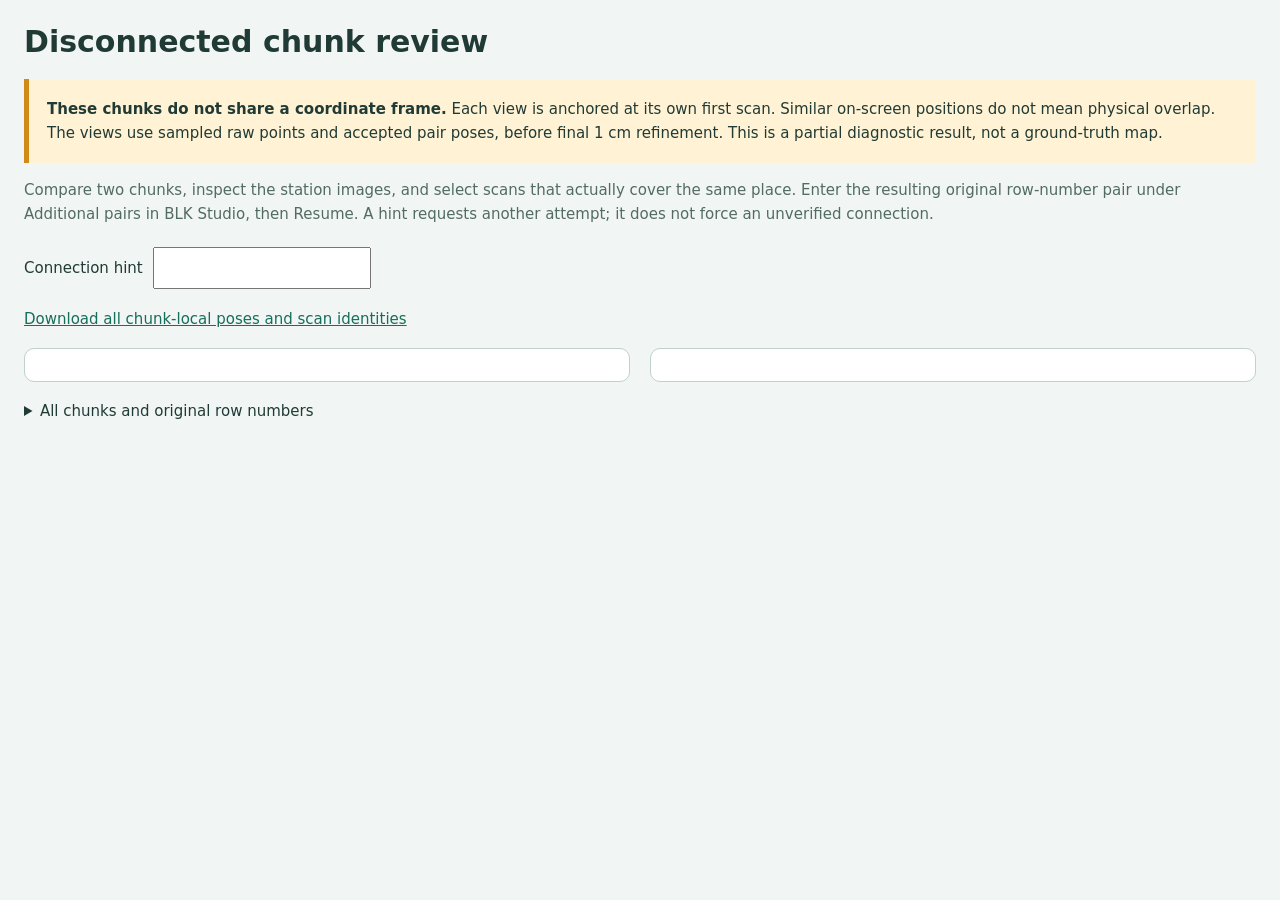
==== web/chunks_review.html @ 2b11e702 "Improve scan workflow and add disconnected-chunk review and matching" ====
<!doctype html>
<html lang="en"><head><meta charset="utf-8"><meta name="viewport" content="width=device-width,initial-scale=1">
<title>Disconnected chunks | BLK Studio</title>
<style>
body{margin:0;padding:24px;background:#f1f5f3;color:#203b35;font:15px system-ui}h1{margin-top:0}.warning{background:#fff2d5;padding:18px;border-left:5px solid #cf8a18;line-height:1.6}.panels{display:grid;grid-template-columns:1fr 1fr;gap:20px;margin:20px 0}.panel{min-width:0;background:white;border:1px solid #bed2c8;border-radius:10px;padding:16px}select,input{padding:10px;max-width:100%;font:inherit;margin:6px}iframe{width:100%;height:680px;border:0}img{width:100%;height:auto}a{color:#176e5b}table{border-collapse:collapse;width:100%}td,th{text-align:left;padding:8px;border-bottom:1px solid #d8e2dc}code{overflow-wrap:anywhere}.hint{color:#526c63;line-height:1.6}@media(max-width:1000px){.panels{grid-template-columns:1fr}body{padding:12px}}
</style></head><body>
<h1>Disconnected chunk review</h1>
<p id="summary"></p><div class="warning"><strong>These chunks do not share a coordinate frame.</strong> Each view is anchored at its own first scan. Similar on-screen positions do not mean physical overlap. The views use sampled raw points and accepted pair poses, before final 1 cm refinement. This is a partial diagnostic result, not a ground-truth map.</div>
<p class="hint">Compare two chunks, inspect the station images, and select scans that actually cover the same place. Enter the resulting original row-number pair under Additional pairs in BLK Studio, then Resume. A hint requests another attempt; it does not force an unverified connection.</p>
<label>Connection hint <input id="pair" readonly aria-label="Connection hint"></label><span id="pair-note"></span>
<p><a href="partial_chunks.json">Download all chunk-local poses and scan identities</a></p>
<div class="panels"><section class="panel" id="left"></section><section class="panel" id="right"></section></div>
<details><summary>All chunks and original row numbers</summary><table><thead><tr><th>Chunk</th><th>Rows / files</th><th>Preview points</th></tr></thead><tbody id="inventory"></tbody></table></details>
<script id="chunk-data" type="application/json">__CHUNKS_JSON__</script>
<script>
'use strict';
const documentData=JSON.parse(document.getElementById('chunk-data').textContent),chunks=documentData.chunks;
document.getElementById('summary').textContent=`${chunks.length} chunks | ${chunks.reduce((n,c)=>n+c.rows.length,0)} scans | generated ${documentData.generated_utc}`;
const panels=[];
function updatePair(){const a=Number(panels[0]?.scan.value),b=Number(panels[1]?.scan.value);const valid=panels.length===2&&panels[0].chunk.value!==panels[1].chunk.value;document.getElementById('pair').value=valid?`${Math.min(a,b)}:${Math.max(a,b)}`:'';document.getElementById('pair-note').textContent=valid?'Select and copy this pair; confirm real overlap first.':'Select different chunks.';}
for(const [side,id] of ['left','right'].entries()){
 const panel=document.getElementById(id),chunk=document.createElement('select'),scan=document.createElement('select'),frame=document.createElement('iframe'),image=document.createElement('img'),note=document.createElement('p'),link=document.createElement('a'),imageLink=document.createElement('a');
 chunk.setAttribute('aria-label',`${id} chunk`);scan.setAttribute('aria-label',`${id} scan`);frame.title=`${id} chunk 3D viewer`;image.alt='Top and side views with original row numbers and scan filenames';link.textContent='Open this 3D view in a separate tab';link.target='_blank';link.rel='noopener';
 chunks.forEach((c,i)=>{const o=document.createElement('option');o.value=i;o.textContent=`Chunk ${c.number} | ${c.rows.length} scans | anchor row ${c.anchor_row}`;chunk.append(o);});
 chunk.value=Math.min(side,chunks.length-1);imageLink.target='_blank';imageLink.rel='noopener';imageLink.title='Open scan position image at full size';imageLink.append(image);panel.append(chunk,scan,note,link,frame,imageLink);panels.push({chunk,scan});
 function show(){const c=chunks[Number(chunk.value)];scan.replaceChildren(...c.scans.map(s=>{const o=document.createElement('option');o.value=s.row;o.textContent=`Row ${s.row}: ${s.name}`;return o;}));note.textContent=`${c.points.toLocaleString()} preview points. ${c.pose_method}.`;frame.src=c.viewer;link.href=c.viewer;image.src=c.image;imageLink.href=c.image;updatePair();}
 chunk.onchange=show;scan.onchange=updatePair;show();
}
updatePair();
for(const c of chunks){const row=document.createElement('tr');for(const text of [c.number,c.scans.map(s=>`${s.row}: ${s.name}`).join(', '),c.points.toLocaleString()]){const cell=document.createElement('td');cell.textContent=text;row.append(cell);}document.getElementById('inventory').append(row);}
</script></body></html>
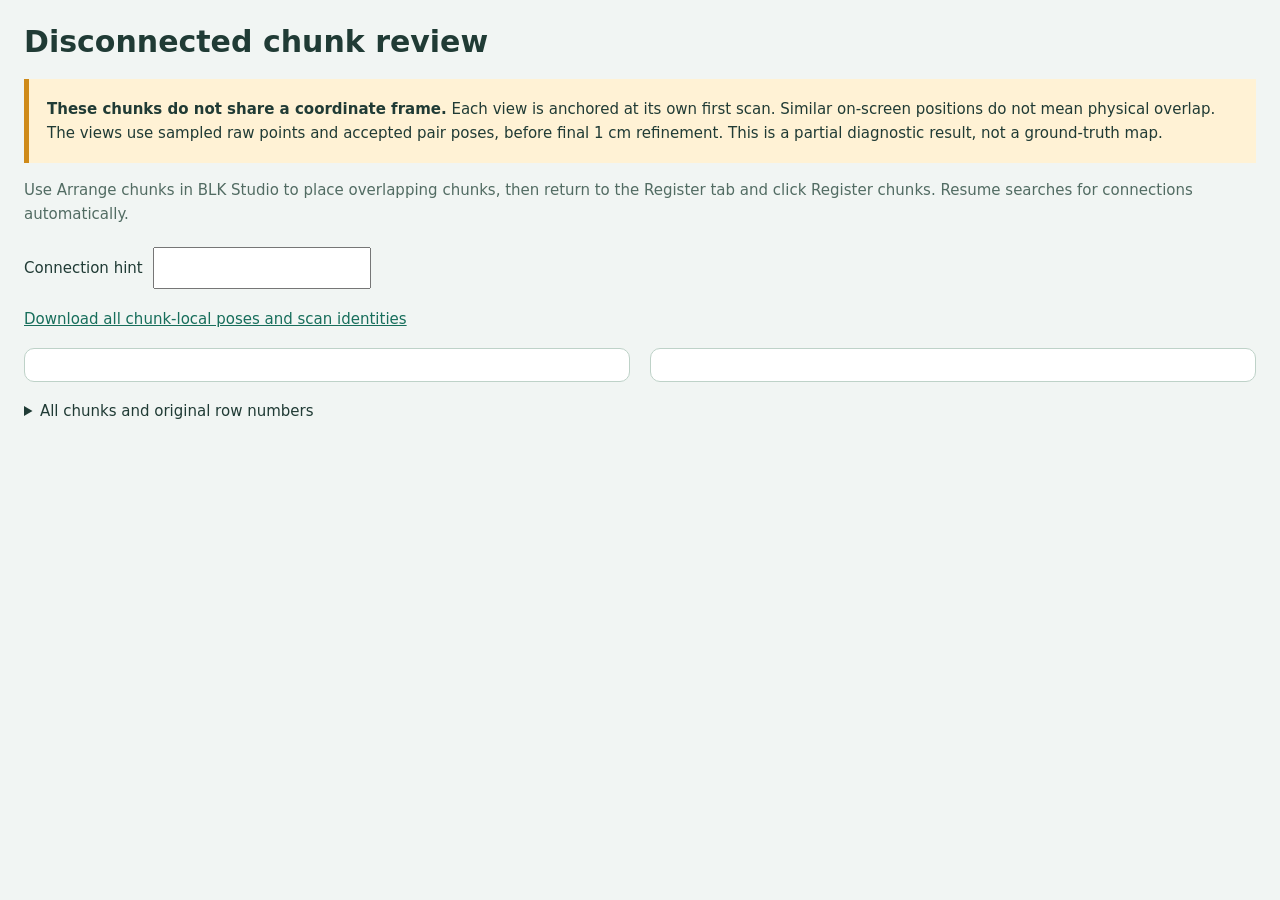
==== commit 43ece85d: "Register placed chunks as rigid bodies and streamline registration UI" ====
--- a/web/chunks_review.html
+++ b/web/chunks_review.html
@@ -6,7 +6,7 @@
 </style></head><body>
 <h1>Disconnected chunk review</h1>
 <p id="summary"></p><div class="warning"><strong>These chunks do not share a coordinate frame.</strong> Each view is anchored at its own first scan. Similar on-screen positions do not mean physical overlap. The views use sampled raw points and accepted pair poses, before final 1 cm refinement. This is a partial diagnostic result, not a ground-truth map.</div>
-<p class="hint">Compare two chunks, inspect the station images, and select scans that actually cover the same place. Enter the resulting original row-number pair under Additional pairs in BLK Studio, then Resume. A hint requests another attempt; it does not force an unverified connection.</p>
+<p class="hint">Use Arrange chunks in BLK Studio to place overlapping chunks, then return to the Register tab and click Register chunks. Resume searches for connections automatically.</p>
 <label>Connection hint <input id="pair" readonly aria-label="Connection hint"></label><span id="pair-note"></span>
 <p><a href="partial_chunks.json">Download all chunk-local poses and scan identities</a></p>
 <div class="panels"><section class="panel" id="left"></section><section class="panel" id="right"></section></div>
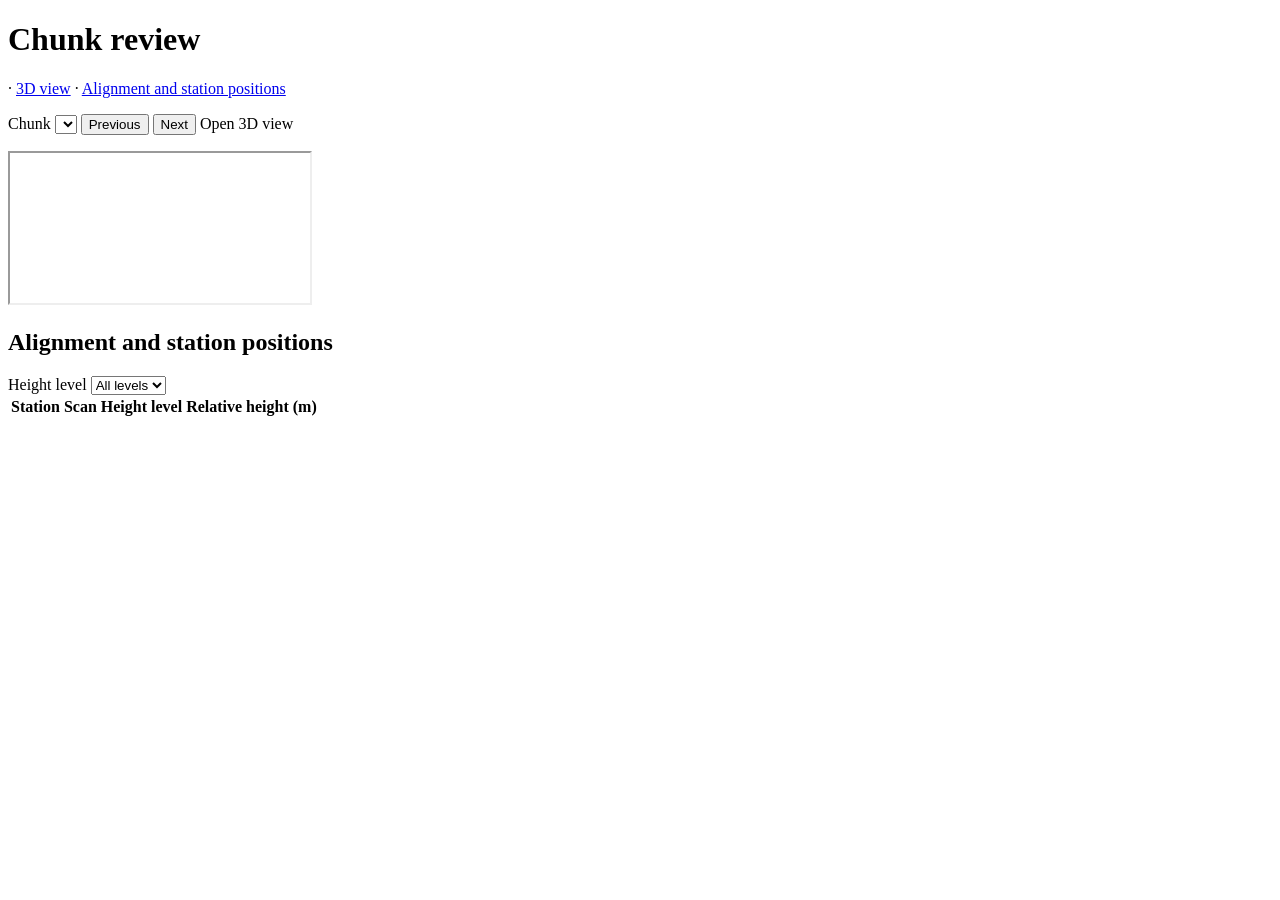
==== commit e0157b02: "Add trajectory generation and streamline registration review Add configurable scan/trajectory inputs" ====
--- a/web/chunks_review.html
+++ b/web/chunks_review.html
@@ -1,31 +1,34 @@
 <!doctype html>
-<html lang="en"><head><meta charset="utf-8"><meta name="viewport" content="width=device-width,initial-scale=1">
-<title>Disconnected chunks | BLK Studio</title>
-<style>
-body{margin:0;padding:24px;background:#f1f5f3;color:#203b35;font:15px system-ui}h1{margin-top:0}.warning{background:#fff2d5;padding:18px;border-left:5px solid #cf8a18;line-height:1.6}.panels{display:grid;grid-template-columns:1fr 1fr;gap:20px;margin:20px 0}.panel{min-width:0;background:white;border:1px solid #bed2c8;border-radius:10px;padding:16px}select,input{padding:10px;max-width:100%;font:inherit;margin:6px}iframe{width:100%;height:680px;border:0}img{width:100%;height:auto}a{color:#176e5b}table{border-collapse:collapse;width:100%}td,th{text-align:left;padding:8px;border-bottom:1px solid #d8e2dc}code{overflow-wrap:anywhere}.hint{color:#526c63;line-height:1.6}@media(max-width:1000px){.panels{grid-template-columns:1fr}body{padding:12px}}
-</style></head><body>
-<h1>Disconnected chunk review</h1>
-<p id="summary"></p><div class="warning"><strong>These chunks do not share a coordinate frame.</strong> Each view is anchored at its own first scan. Similar on-screen positions do not mean physical overlap. The views use sampled raw points and accepted pair poses, before final 1 cm refinement. This is a partial diagnostic result, not a ground-truth map.</div>
-<p class="hint">Use Arrange chunks in BLK Studio to place overlapping chunks, then return to the Register tab and click Register chunks. Resume searches for connections automatically.</p>
-<label>Connection hint <input id="pair" readonly aria-label="Connection hint"></label><span id="pair-note"></span>
-<p><a href="partial_chunks.json">Download all chunk-local poses and scan identities</a></p>
-<div class="panels"><section class="panel" id="left"></section><section class="panel" id="right"></section></div>
-<details><summary>All chunks and original row numbers</summary><table><thead><tr><th>Chunk</th><th>Rows / files</th><th>Preview points</th></tr></thead><tbody id="inventory"></tbody></table></details>
-<script id="chunk-data" type="application/json">__CHUNKS_JSON__</script>
-<script>
-'use strict';
-const documentData=JSON.parse(document.getElementById('chunk-data').textContent),chunks=documentData.chunks;
-document.getElementById('summary').textContent=`${chunks.length} chunks | ${chunks.reduce((n,c)=>n+c.rows.length,0)} scans | generated ${documentData.generated_utc}`;
-const panels=[];
-function updatePair(){const a=Number(panels[0]?.scan.value),b=Number(panels[1]?.scan.value);const valid=panels.length===2&&panels[0].chunk.value!==panels[1].chunk.value;document.getElementById('pair').value=valid?`${Math.min(a,b)}:${Math.max(a,b)}`:'';document.getElementById('pair-note').textContent=valid?'Select and copy this pair; confirm real overlap first.':'Select different chunks.';}
-for(const [side,id] of ['left','right'].entries()){
- const panel=document.getElementById(id),chunk=document.createElement('select'),scan=document.createElement('select'),frame=document.createElement('iframe'),image=document.createElement('img'),note=document.createElement('p'),link=document.createElement('a'),imageLink=document.createElement('a');
- chunk.setAttribute('aria-label',`${id} chunk`);scan.setAttribute('aria-label',`${id} scan`);frame.title=`${id} chunk 3D viewer`;image.alt='Top and side views with original row numbers and scan filenames';link.textContent='Open this 3D view in a separate tab';link.target='_blank';link.rel='noopener';
- chunks.forEach((c,i)=>{const o=document.createElement('option');o.value=i;o.textContent=`Chunk ${c.number} | ${c.rows.length} scans | anchor row ${c.anchor_row}`;chunk.append(o);});
- chunk.value=Math.min(side,chunks.length-1);imageLink.target='_blank';imageLink.rel='noopener';imageLink.title='Open scan position image at full size';imageLink.append(image);panel.append(chunk,scan,note,link,frame,imageLink);panels.push({chunk,scan});
- function show(){const c=chunks[Number(chunk.value)];scan.replaceChildren(...c.scans.map(s=>{const o=document.createElement('option');o.value=s.row;o.textContent=`Row ${s.row}: ${s.name}`;return o;}));note.textContent=`${c.points.toLocaleString()} preview points. ${c.pose_method}.`;frame.src=c.viewer;link.href=c.viewer;image.src=c.image;imageLink.href=c.image;updatePair();}
- chunk.onchange=show;scan.onchange=updatePair;show();
-}
-updatePair();
-for(const c of chunks){const row=document.createElement('tr');for(const text of [c.number,c.scans.map(s=>`${s.row}: ${s.name}`).join(', '),c.points.toLocaleString()]){const cell=document.createElement('td');cell.textContent=text;row.append(cell);}document.getElementById('inventory').append(row);}
-</script></body></html>
+<html lang="en">
+<head>
+    <meta charset="utf-8"><meta name="viewport" content="width=device-width,initial-scale=1">
+    <title>Chunk review · BLK Studio</title>
+    <link rel="stylesheet" href="html_source/result_manager.css">
+    <link rel="stylesheet" href="html_source/chunks_review.css">
+    <script src="html_source/chunks_review.js" defer></script>
+</head>
+<body>
+    <h1>Chunk review</h1>
+    <p><span id="summary"></span> · <a href="#cloud-section">3D view</a> · <a href="#alignment">Alignment and station positions</a></p>
+    <section id="cloud-section">
+        <div class="chunk-toolbar">
+            <label>Chunk <select id="chunk-select"></select></label>
+            <button id="previous-chunk" aria-label="Previous chunk">Previous</button>
+            <button id="next-chunk" aria-label="Next chunk">Next</button>
+            <a id="open-view" class="button-link" target="_blank" rel="noopener">Open 3D view</a>
+        </div>
+        <p id="chunk-summary"></p>
+        <iframe id="chunk-view" title="Selected chunk 3D viewer"></iframe>
+    </section>
+    <section id="alignment">
+        <h2>Alignment and station positions</h2>
+        <div class="chunk-toolbar">
+            <label>Height level <select id="level-select"><option value="all">All levels</option></select></label>
+            <span id="level-summary"></span>
+        </div>
+        <div class="station-table"><table><thead><tr><th>Station</th><th>Scan</th><th>Height level</th><th>Relative height (m)</th></tr></thead><tbody id="stations"></tbody></table></div>
+        <div id="alignment-images"></div>
+    </section>
+    <script id="chunk-data" type="application/json">__CHUNKS_JSON__</script>
+</body>
+</html>
